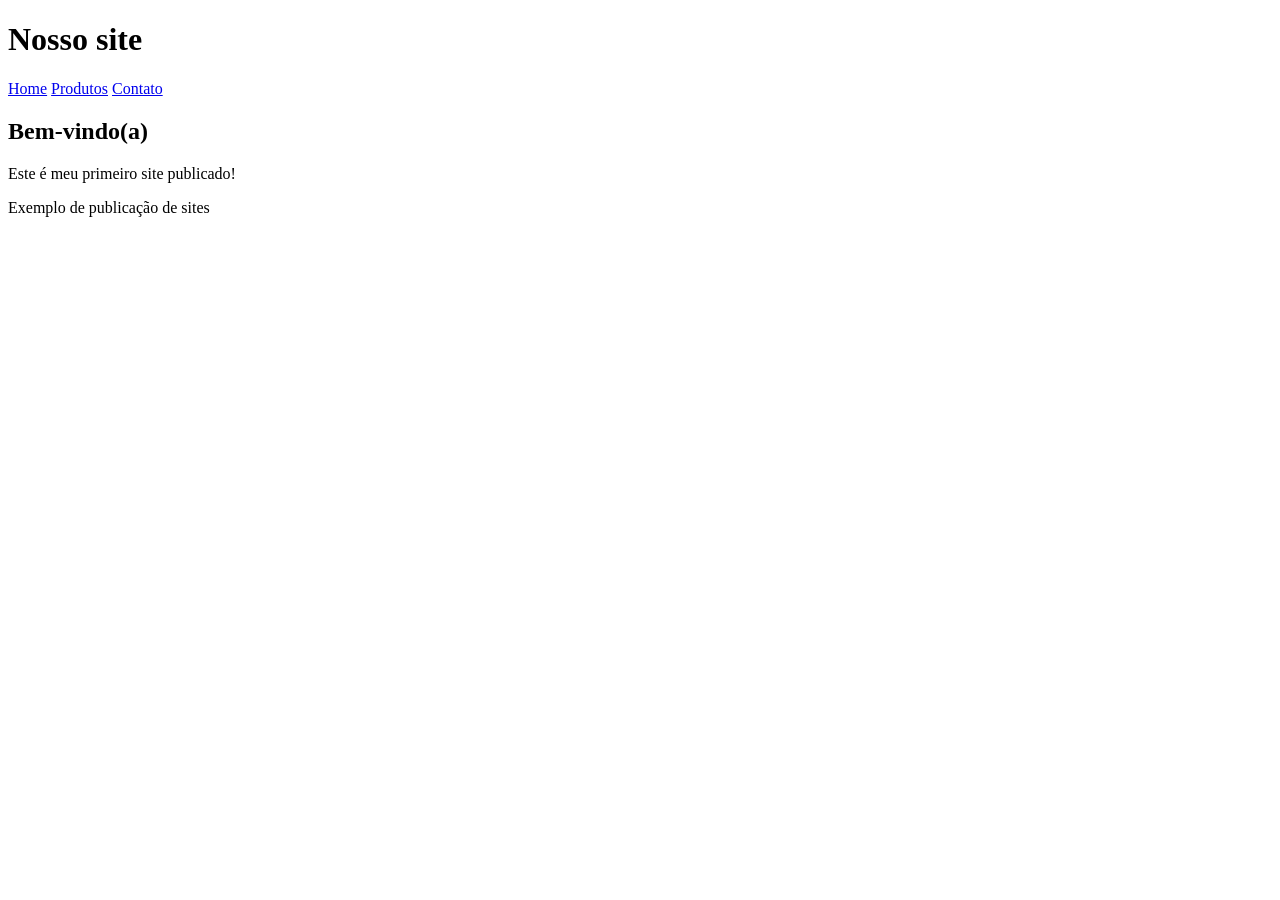
==== index.html @ 0b3013cb "Add files via upload" ====
<!DOCTYPE html>
<html lang="pt-br">
<head>
    <meta charset="UTF-8">
    <meta name="viewport" content="width=device-width, initial-scale=1.0">
    <title>Nosso site</title>
</head>
<body>
    <header>
        <h1>Nosso site</h1>

        <nav>
            <a href="index.html">Home</a>
            <a href="produtos.html">Produtos</a>
            <a href="contato.html">Contato</a>
        </nav>
    </header>

    <main>
        <h2>Bem-vindo(a)</h2>
        <p>Este é meu primeiro site publicado!</p>
    </main>

    <footer>
        <p>Exemplo de publicação de sites</p>
    </footer>
</body>
</html>
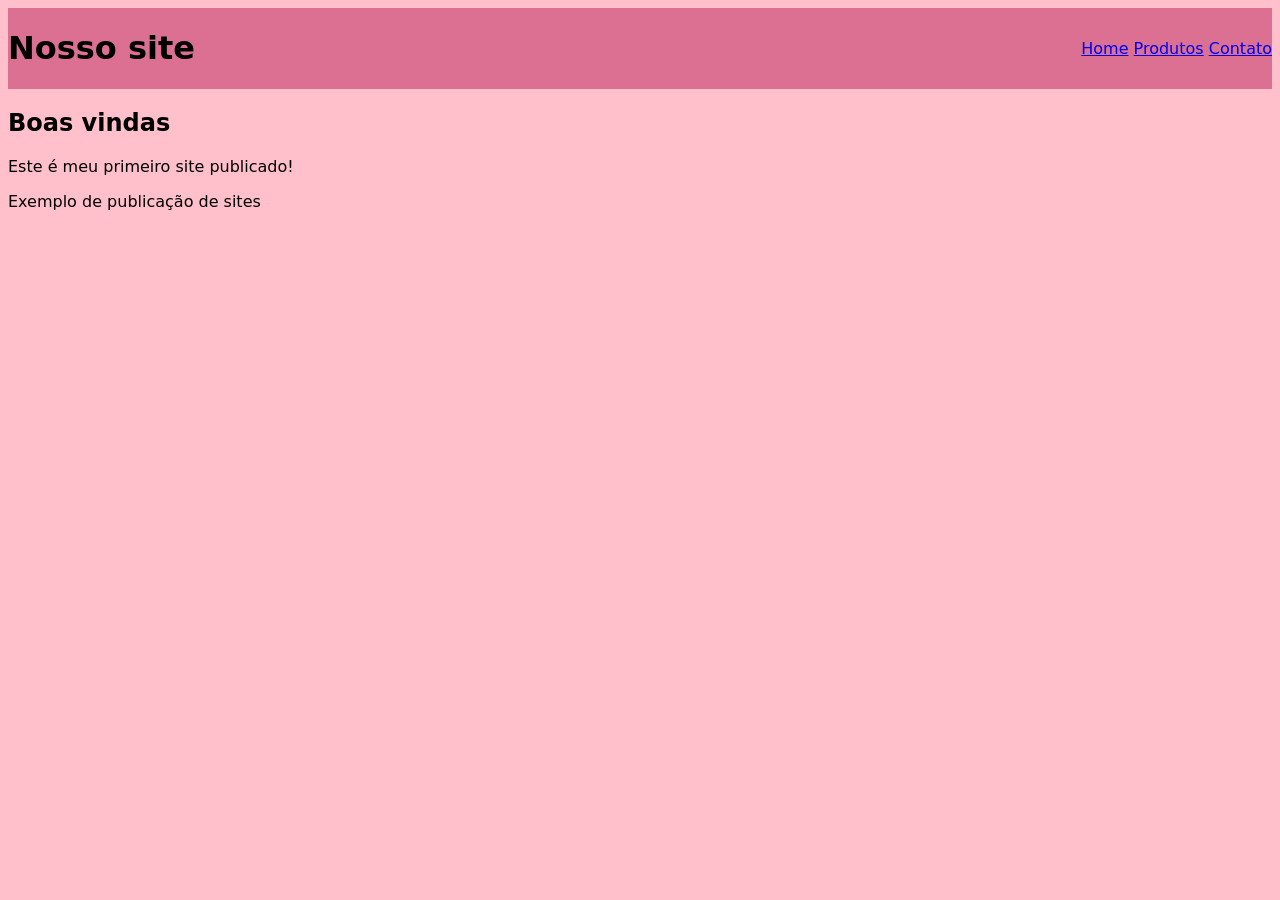
==== commit 1cf086c4: "Trica do titulo h2" ====
--- a/index.html
+++ b/index.html
@@ -4,6 +4,8 @@
     <meta charset="UTF-8">
     <meta name="viewport" content="width=device-width, initial-scale=1.0">
     <title>Nosso site</title>
+
+    <link rel="stylesheet" href="CSS/estilos.css">
 </head>
 <body>
     <header>
@@ -17,7 +19,7 @@
     </header>
 
     <main>
-        <h2>Bem-vindo(a)</h2>
+        <h2>Boas vindas</h2>
         <p>Este é meu primeiro site publicado!</p>
     </main>
 
--- a/CSS/estilos.css
+++ b/CSS/estilos.css
@@ -0,0 +1,15 @@
+*, *::after, *::before{
+    box-sizing: border-box;
+}
+
+body{
+    font-family: system-ui, -apple-system, BlinkMacSystemFont, 'Segoe UI', Roboto, Oxygen, Ubuntu, Cantarell, 'Open Sans', 'Helvetica Neue', sans-serif;
+    background-color: pink;
+}
+
+header {
+    background-color: palevioletred;
+    display: flex;
+    justify-content: space-between;
+    align-items: center;
+}
